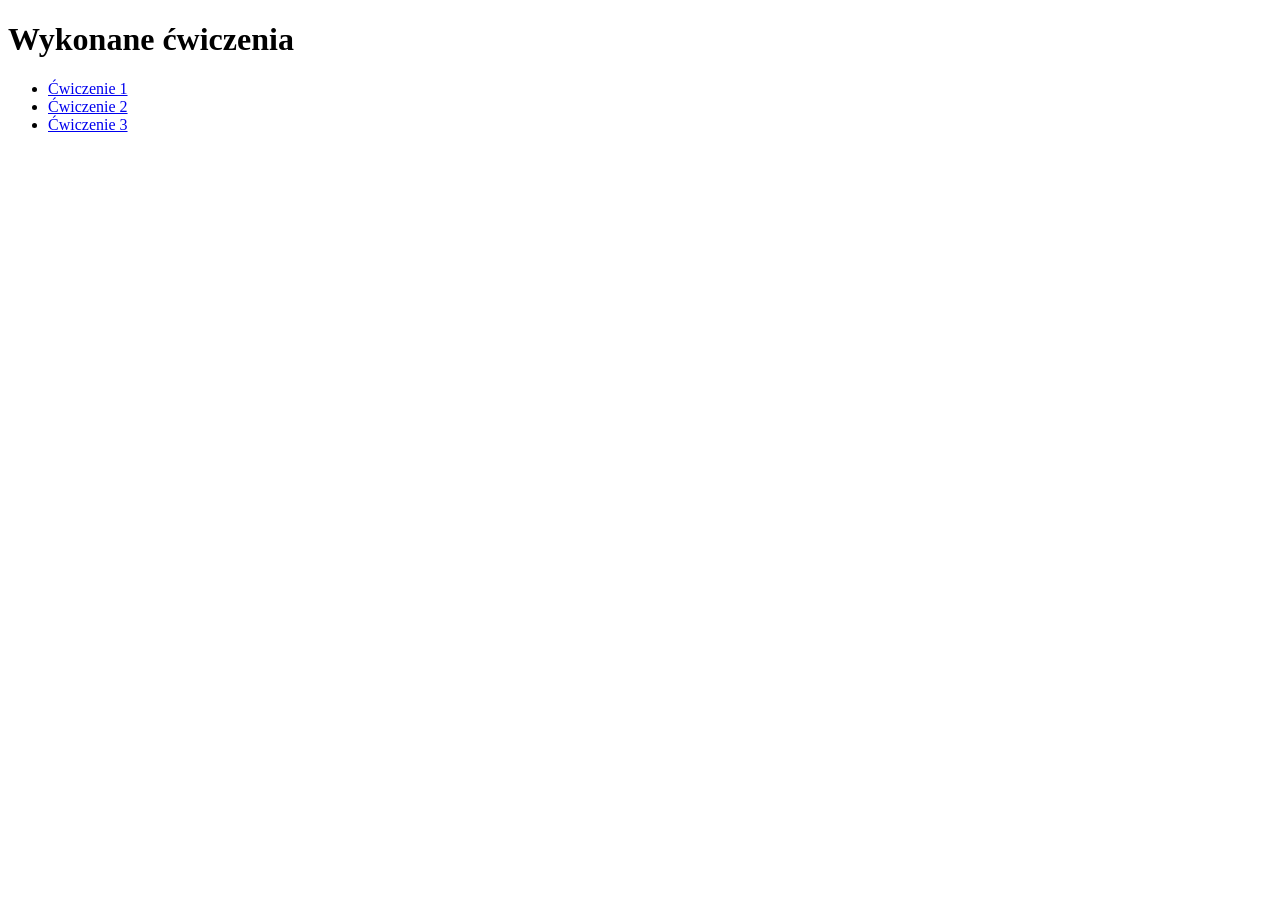
==== Lab_01/index.html @ 5c32fb15 "Add Lab01 files" ====
<!DOCTYPE html>
<html lang="pl">
    <head>
        <meta charset="UTF-8"/>
        <meta name="viewport" content="width=devide-width, initial-scale=1.0"/>
        <title>Lab_01</title>
        <link rel="stylesheet" href="./style.css">
    </head>
    <body>
        <h1>Wykonane ćwiczenia</h1>
        <ul>
            <li><a href="cw_01.html">Ćwiczenie 1</a></li>
            <li><a href="cw_02.html">Ćwiczenie 2</a></li>
            <li><a href="cw_03.html">Ćwiczenie 3</a></li>
        </ul>
    </body>
</html>
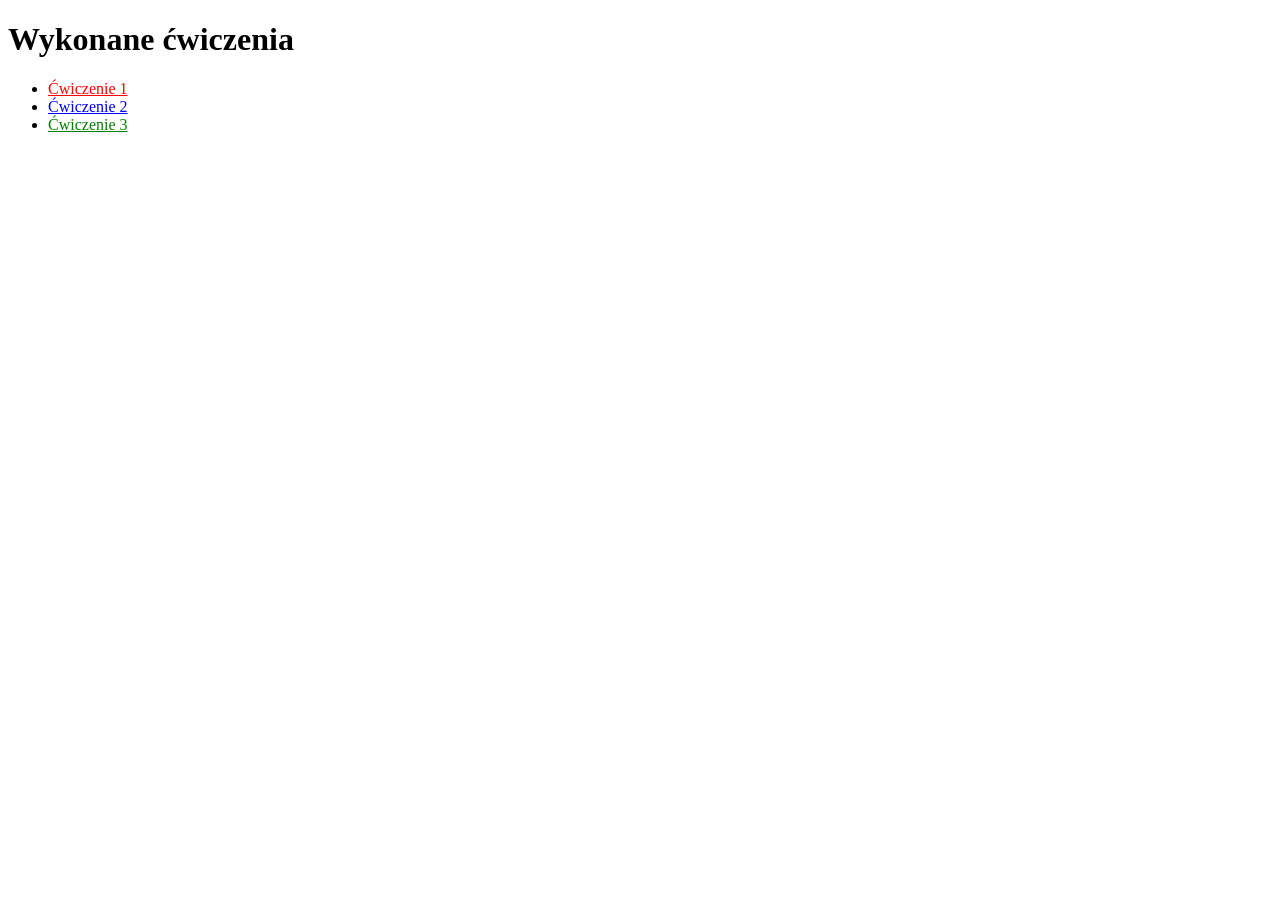
==== commit 35fdc0ba: "Add Project01 file" ====
--- a/Lab_01/index.html
+++ b/Lab_01/index.html
@@ -9,9 +9,9 @@
     <body>
         <h1>Wykonane ćwiczenia</h1>
         <ul>
-            <li><a href="cw_01.html">Ćwiczenie 1</a></li>
-            <li><a href="cw_02.html">Ćwiczenie 2</a></li>
-            <li><a href="cw_03.html">Ćwiczenie 3</a></li>
+            <li><a href="cw_01.html" style="color:red">Ćwiczenie 1</a></li>
+            <li><a href="cw_02.html" style="color: blue">Ćwiczenie 2</a></li>
+            <li><a href="cw_03.html" style="color: green">Ćwiczenie 3</a></li>
         </ul>
     </body>
 </html>
